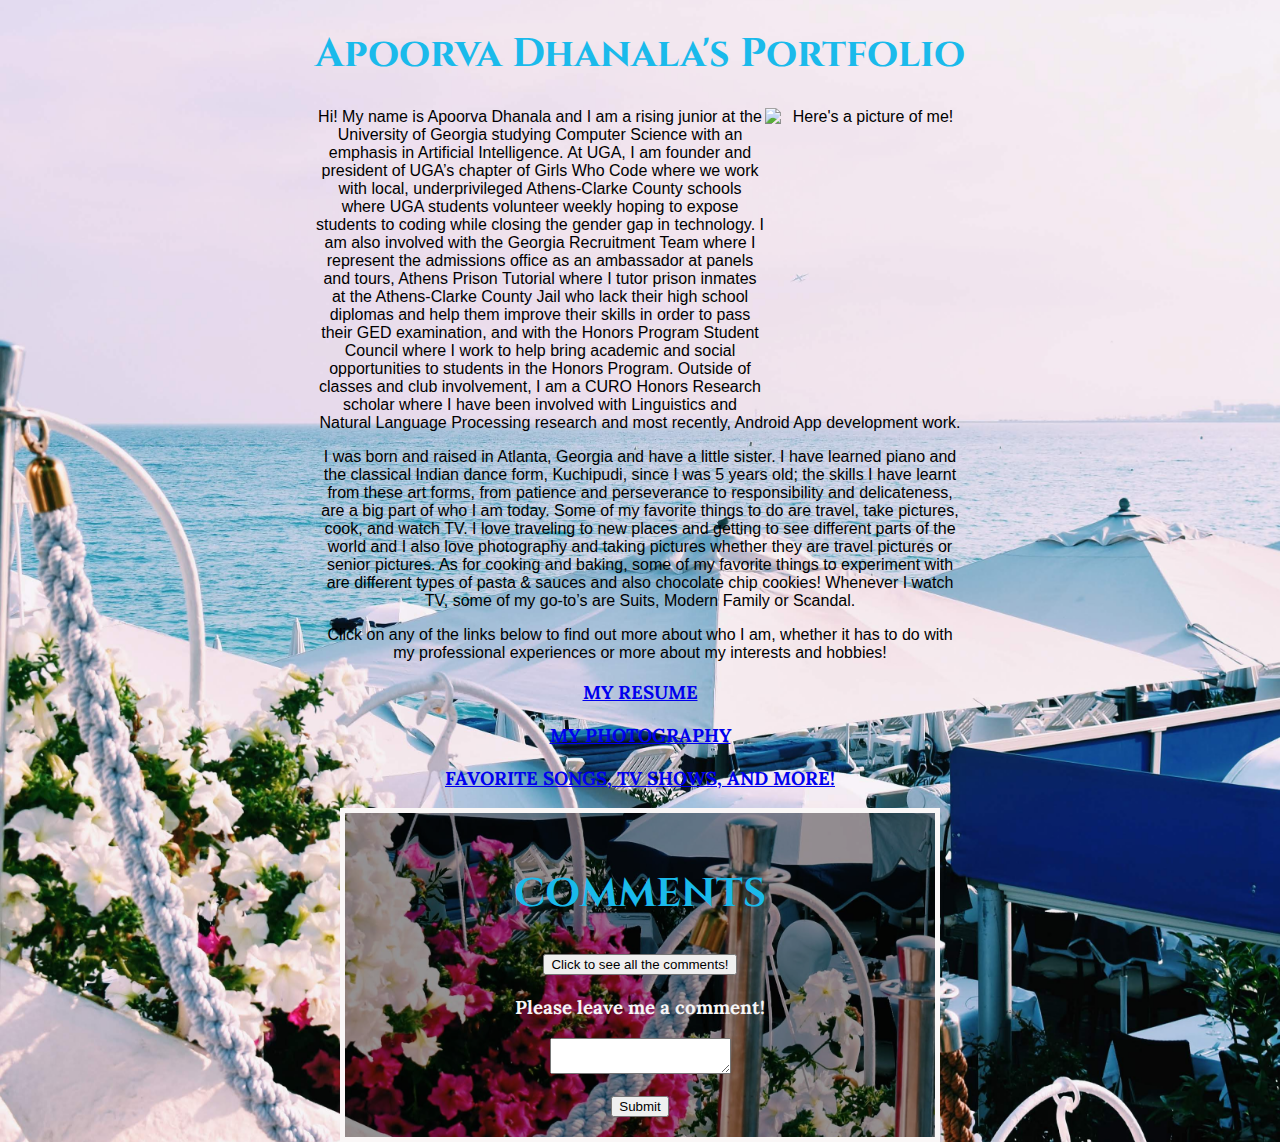
==== portfolio/src/main/webapp/index.html @ a58eb839 "Update button to show all comments and make requested changes from PR" ====
<!DOCTYPE html>
<html>
  <head>
    <meta charset="UTF-8">
    <title>My Portfolio</title>
    <link rel="stylesheet" href="style.css">
    <script src="script.js"></script>
    <link rel="stylesheet" href="https://fonts.googleapis.com/css?family=Cinzel">
    <link rel="stylesheet" href="https://fonts.googleapis.com/css?family=Lora">
  </head>

  <body class="bg-image-intro img7">
    <div id="content">
      <div>
        <h1 style=font-size:40px class="heading-font">Apoorva Dhanala's Portfolio</h1>
        <img class="img-me" src="/images/me.jpg" align="right" alt="Here's a picture of me!" width="200" height="300";>
      </div>
      <p>Hi! My name is Apoorva Dhanala and I am a rising junior at the University of Georgia studying Computer Science 
        with an emphasis in Artificial Intelligence. At UGA, I am founder and president of UGA’s chapter of Girls Who Code 
        where we work with local, underprivileged Athens-Clarke County schools where UGA students volunteer weekly hoping to 
        expose students to coding while closing the gender gap in technology. I am also involved with the Georgia Recruitment 
        Team where I represent the admissions office as an ambassador at panels and tours, Athens Prison Tutorial where I tutor 
        prison inmates at the Athens-Clarke County Jail who lack their high school diplomas and help them improve their skills 
        in order to pass their GED examination, and with the Honors Program Student Council where I work to help bring academic 
        and social opportunities to students in the Honors Program. Outside of classes and club involvement, I am a CURO Honors 
        Research scholar where I have been involved with Linguistics and Natural Language Processing research and most recently, 
        Android App development work.  
      </p>
      <p>
        I was born and raised in Atlanta, Georgia and have a little sister. I have learned piano and the classical Indian dance 
        form, Kuchipudi, since I was 5 years old; the skills I have learnt from these art forms, from patience and perseverance 
        to responsibility and delicateness, are a big part of who I am today. Some of my favorite things to do are travel, take 
        pictures, cook, and watch TV. I love traveling to new places and getting to see different parts of the world and I also 
        love photography and taking pictures whether they are travel pictures or senior pictures. As for cooking and baking, some
        of my favorite things to experiment with are different types of pasta & sauces and also chocolate chip cookies! Whenever 
        I watch TV, some of my go-to’s are Suits, Modern Family or Scandal. 
      </p>
      <p>
        Click on any of the links below to find out more about who I am, whether it has to do with my professional experiences or 
        more about my interests and hobbies! 
      </p>
      <h3 class="links-font"><a href="resume.html">MY RESUME</a></h3>
      <h3 class="links-font"><a href="photography.html">MY PHOTOGRAPHY</a></h3>
      <h3 class="links-font"><a href="favorites.html">FAVORITE SONGS, TV SHOWS, AND MORE!</a></h3>
    </div>
    <div class="comments-box">
      <h2 style=font-size:40px class="heading-font">COMMENTS</h2>
      <button onclick="updateComment()">Click to see all the comments!</button>
      <div class="links-font" id="quote-container"></div>
      <form action="/data" method="POST">
        <h3 class="links-font">Please leave me a comment!</h3>
        <textarea name="text-input"></textarea>
        <br/><br/>
        <input type="submit" />
      </form>
    </div>
  </body>
</html>
---- portfolio/src/main/webapp/style.css ----
#content {
  margin-left: auto;
  margin-right: auto;
  width: 650px;
}

p {text-align: center;}
div {text-align: center;} 
img {text-align: center;} 
h1 {text-align: center;}
h2 {text-align: center;}
h3 {text-align: center;}  

.heading-font {
  font-family: 'Cinzel', serif;
  color: rgb(26, 186, 235);
}

.body-font {
  font-family: 'Cinzel', serif;
  color: rgb(17, 162, 167);
}

.links-font {
  font-family: 'Lora', serif;
  color: whitesmoke;
}

#quote-container {
  margin-top: 20px;
}

.image-thumbnails div { 
    text-align: left; 
}

.image-thumbnails {
  display: flex;
  flex-wrap: wrap;
  justify-content: center;
}

.image-thumbnails img {
  margin: 10px;
  max-height: 200px;
  max-width: 200px;
}

.image-thumbnails img:hover {
  border: thick solid LIGHTCORAL;
}

body, html {
  height: 100%;
  margin: 0;
  font-family: Arial, Helvetica, sans-serif;
  padding:0
}

* {
  box-sizing: border-box;
}

.bg-image-photo {
  /* Full height */
  height: 60%;

  /* Center and scale the image nicely */
  background-position: center;
  background-repeat: no-repeat;
  background-size: cover;
}

.bg-image-intro {
  /* Full height */
  height: 100%;

  /* Center and scale the image nicely */
  background-position: 100% 50%;
  background-repeat: no-repeat;
  background-size: cover;
}

.bg-image-fav {
  /* Full height */
  height: 60%;

  /* Center and scale the image nicely */
  background-position: 100% 50%;
  background-repeat: no-repeat;
  background-size: cover;
}

/* Images used */
.img1 { background-image: url("images/eze1.jpg"); }
.img2 { background-image: url("images/mc4.jpg"); }
.img3 { background-image: url("images/barca3.jpg"); }
.img4 { background-image: url("images/eze7.jpg"); }
.img5 { background-image: url("images/nice7.jpg"); }
.img6 { background-image: url("images/eze3.jpg"); }
.img7 { background-image: url("images/nice12.jpg"); }

/*favorites page pictures*/
.img8 { background-image: url("images/inspo1.png"); }
.img9 { background-image: url("images/inspo2.png"); }
.img10 { background-image: url("images/inspo3.png"); }

/* Position text in the middle of the page/image */
.bg-text-photo {
  background-color: rgb(0,0,0); /* Fallback color */
  background-color: rgba(0,0,0, 0.4); /* Black w/opacity/see-through */
  color: white;
  font-weight: normal;
  font-size: 35px;
  border: 10px solid #f1f1f1;
  position: absolute; /* Stay fixed */
  top: 30%;
  left: 50%;
  transform: translate(-50%, -50%);
  z-index: 2;
  width: 600px;
  padding: 20px;
  text-align: center;
}

.comments-box{
margin: 0 auto; 
width: 600px;
padding: 20px;
background: rgba(0, 0, 0, 0.4);;
border: 5px solid rgb(250, 247, 247);
}
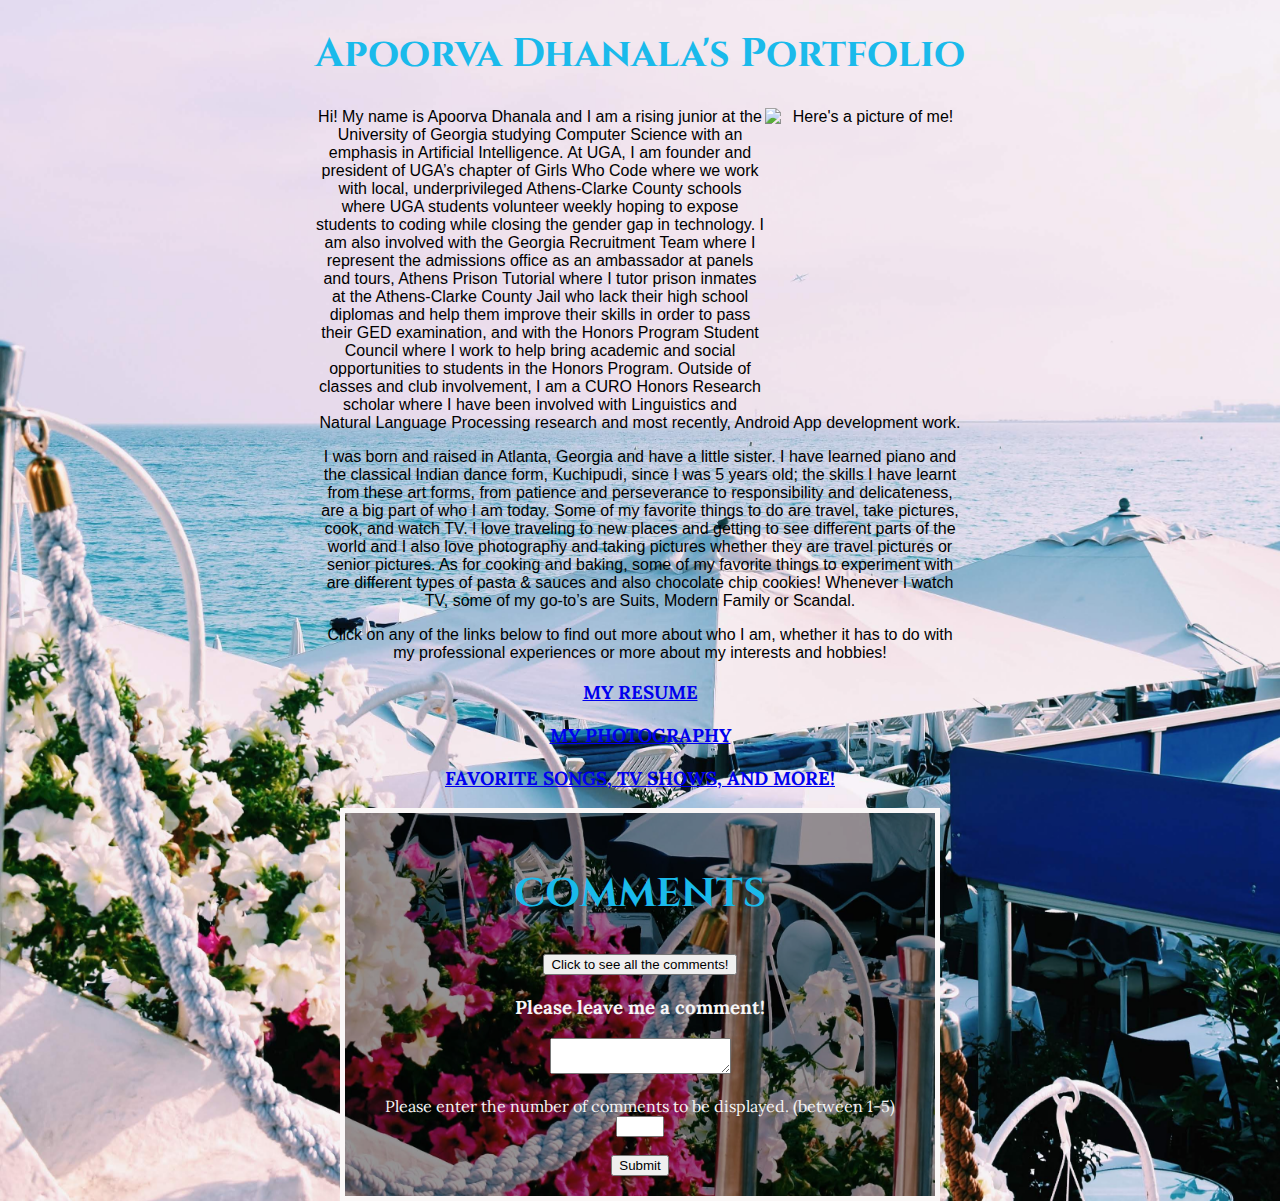
==== commit 4fc75b51: "Allow users to choose amount of comments" ====
--- a/portfolio/src/main/webapp/index.html
+++ b/portfolio/src/main/webapp/index.html
@@ -12,7 +12,7 @@
   <body class="bg-image-intro img7">
     <div id="content">
       <div>
-        <h1 style=font-size:40px class="heading-font">Apoorva Dhanala's Portfolio</h1>
+        <h1 class="heading-font">Apoorva Dhanala's Portfolio</h1>
         <img class="img-me" src="/images/me.jpg" align="right" alt="Here's a picture of me!" width="200" height="300";>
       </div>
       <p>Hi! My name is Apoorva Dhanala and I am a rising junior at the University of Georgia studying Computer Science 
@@ -45,11 +45,14 @@
     </div>
     <div class="comments-box">
       <h2 style=font-size:40px class="heading-font">COMMENTS</h2>
-      <button onclick="updateComment()">Click to see all the comments!</button>
+      <button onclick="fetchComment()">Click to see all the comments!</button>
       <div class="links-font" id="quote-container"></div>
       <form action="/data" method="POST">
         <h3 class="links-font">Please leave me a comment!</h3>
         <textarea name="text-input"></textarea>
+        <br/><br/>
+        <label class="links-font" for="quantity">Please enter the number of comments to be displayed. (between 1-5)</label>
+        <input type="number" id="quantity" name="quantity" min="1" max="5">
         <br/><br/>
         <input type="submit" />
       </form>
--- a/portfolio/src/main/webapp/style.css
+++ b/portfolio/src/main/webapp/style.css
@@ -14,6 +14,7 @@
 .heading-font {
   font-family: 'Cinzel', serif;
   color: rgb(26, 186, 235);
+  font-size: 40px
 }
 
 .body-font {
@@ -124,9 +125,9 @@
 }
 
 .comments-box{
-margin: 0 auto; 
-width: 600px;
-padding: 20px;
-background: rgba(0, 0, 0, 0.4);;
-border: 5px solid rgb(250, 247, 247);
+  margin: 0 auto; 
+  width: 600px;
+  padding: 20px;
+  background: rgba(0, 0, 0, 0.4);;
+  border: 5px solid rgb(250, 247, 247);
 }
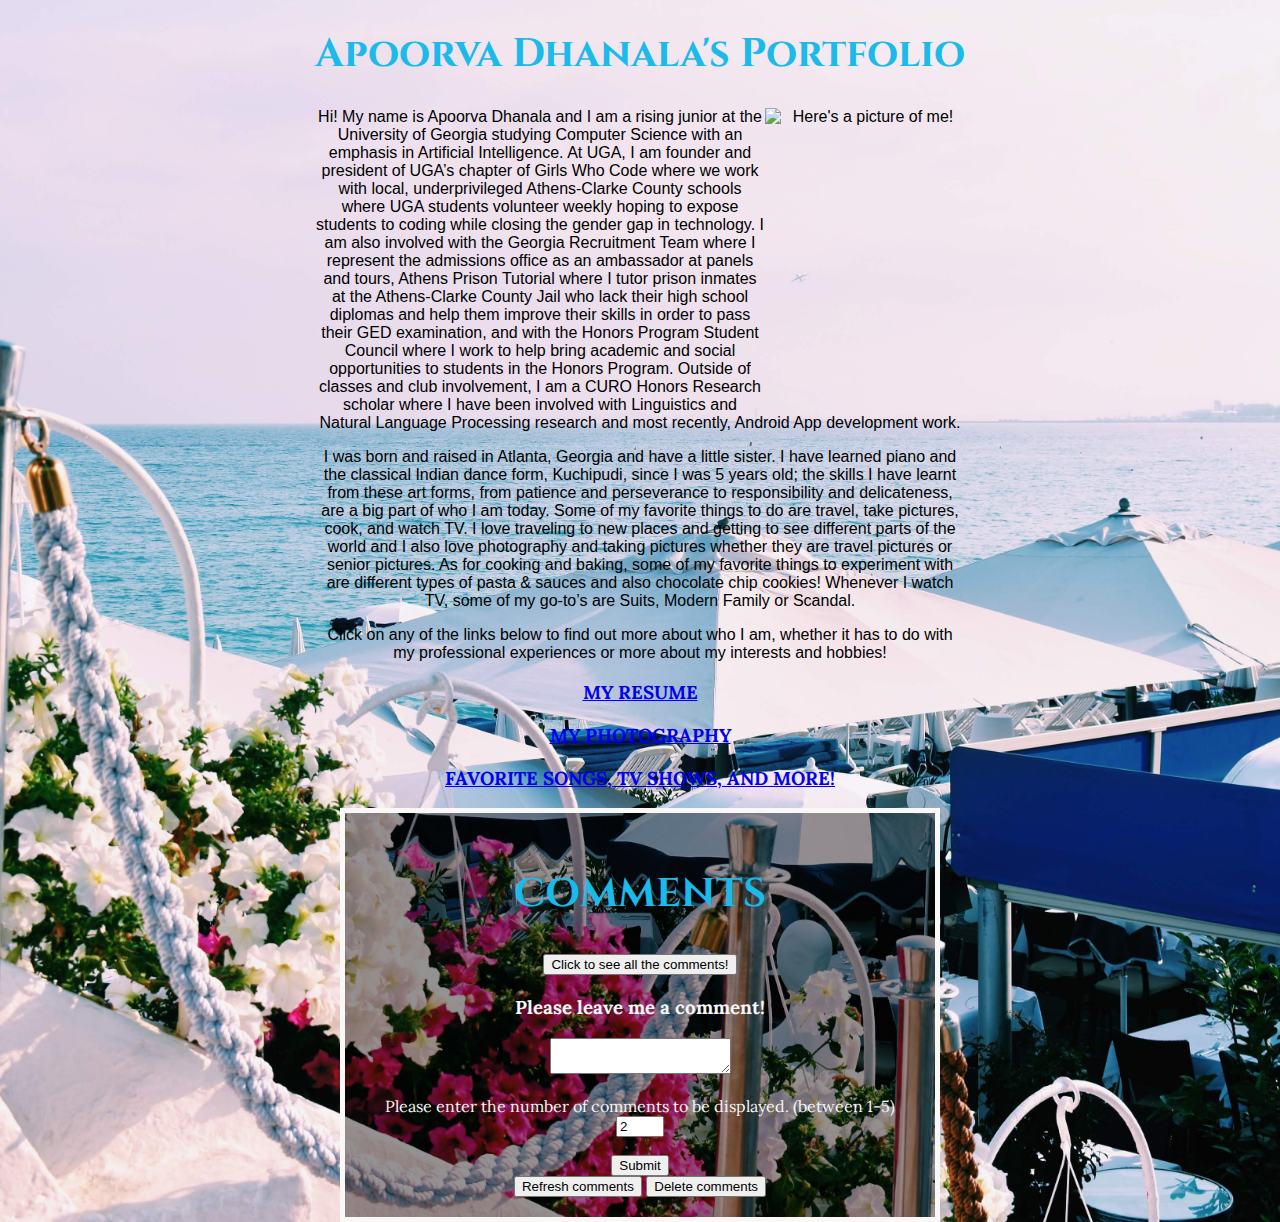
==== commit 9a761349: "Allow users to delete all comments" ====
--- a/portfolio/src/main/webapp/index.html
+++ b/portfolio/src/main/webapp/index.html
@@ -52,10 +52,12 @@
         <textarea name="text-input"></textarea>
         <br/><br/>
         <label class="links-font" for="quantity">Please enter the number of comments to be displayed. (between 1-5)</label>
-        <input type="number" id="quantity" name="quantity" min="1" max="5">
+        <input type="number" id="quantity" name="quantity" value="2" min="1" max="5">
         <br/><br/>
         <input type="submit" />
       </form>
+      <button onclick="fetchComment()">Refresh comments</button>
+      <button onclick="deleteComment()">Delete comments</button>
     </div>
   </body>
 </html>
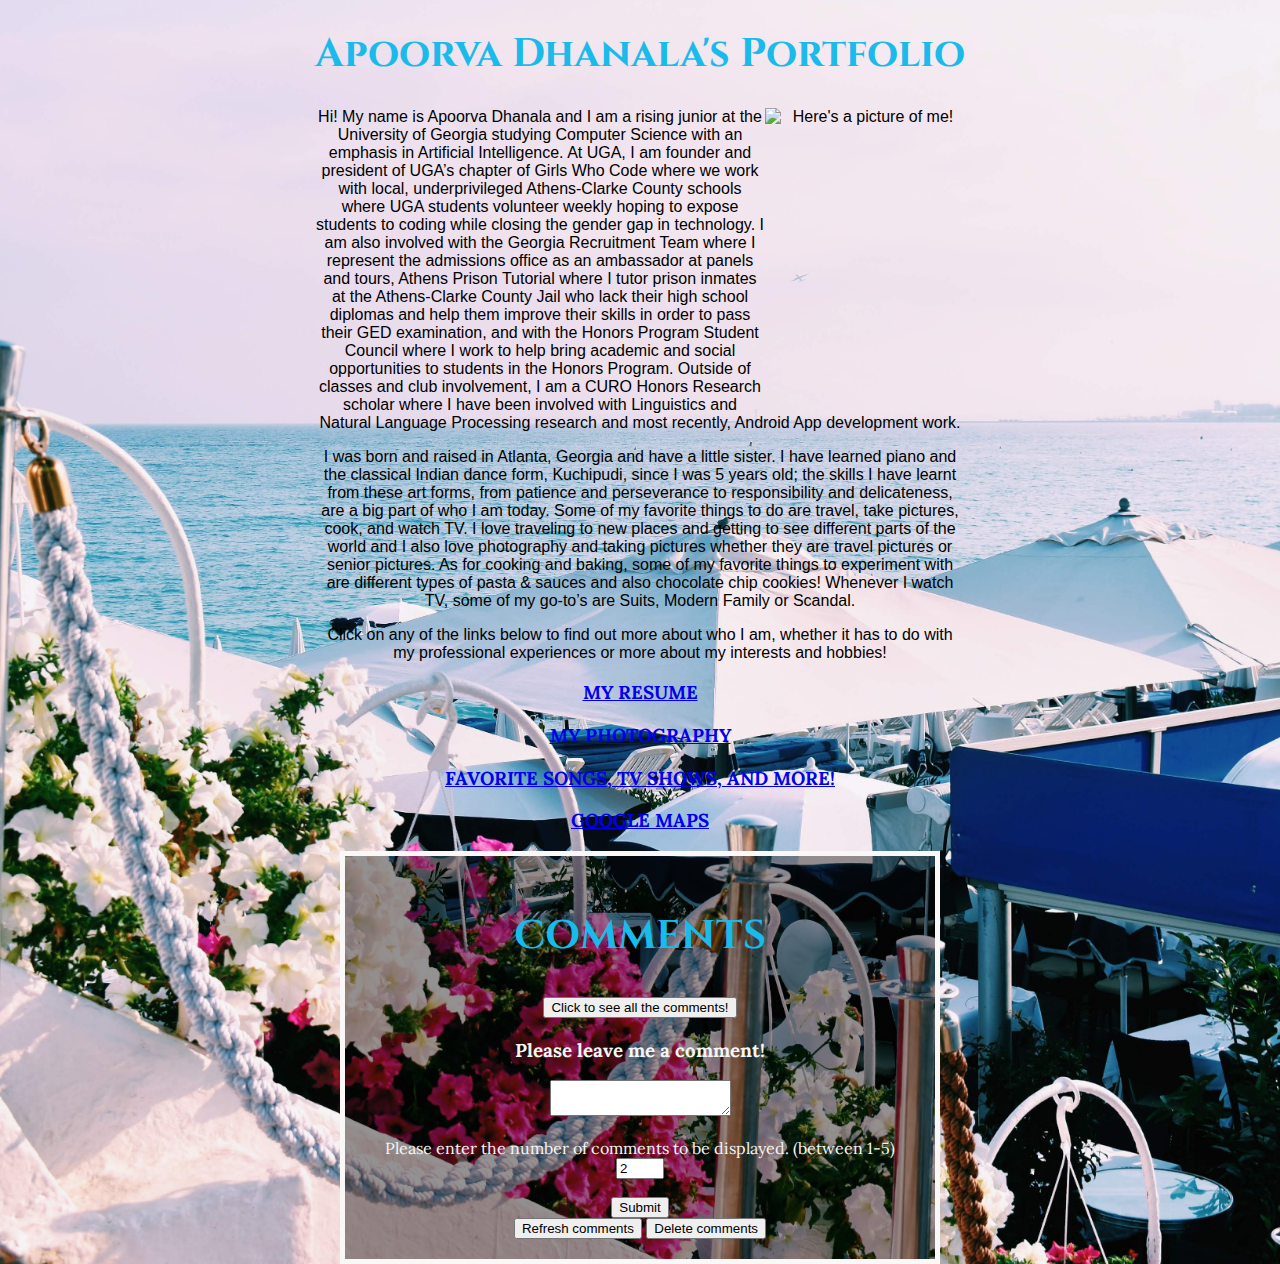
==== commit f64117bc: "Add Google Map to page (Hello World)" ====
--- a/portfolio/src/main/webapp/index.html
+++ b/portfolio/src/main/webapp/index.html
@@ -42,10 +42,11 @@
       <h3 class="links-font"><a href="resume.html">MY RESUME</a></h3>
       <h3 class="links-font"><a href="photography.html">MY PHOTOGRAPHY</a></h3>
       <h3 class="links-font"><a href="favorites.html">FAVORITE SONGS, TV SHOWS, AND MORE!</a></h3>
+      <h3 class="links-font"><a href="maps.html">GOOGLE MAPS</a></h3>
     </div>
     <div class="comments-box">
       <h2 style=font-size:40px class="heading-font">COMMENTS</h2>
-      <button onclick="fetchComment()">Click to see all the comments!</button>
+      <button onclick="getComment()">Click to see all the comments!</button>
       <div class="links-font" id="quote-container"></div>
       <form action="/data" method="POST">
         <h3 class="links-font">Please leave me a comment!</h3>
@@ -56,7 +57,7 @@
         <br/><br/>
         <input type="submit" />
       </form>
-      <button onclick="fetchComment()">Refresh comments</button>
+      <button onclick="getComment()">Refresh comments</button>
       <button onclick="deleteComment()">Delete comments</button>
     </div>
   </body>
--- a/portfolio/src/main/webapp/style.css
+++ b/portfolio/src/main/webapp/style.css
@@ -131,3 +131,10 @@
   background: rgba(0, 0, 0, 0.4);;
   border: 5px solid rgb(250, 247, 247);
 }
+
+#map {
+  border: thin solid black;
+  height: 500px;
+  width: 500px;
+}
+
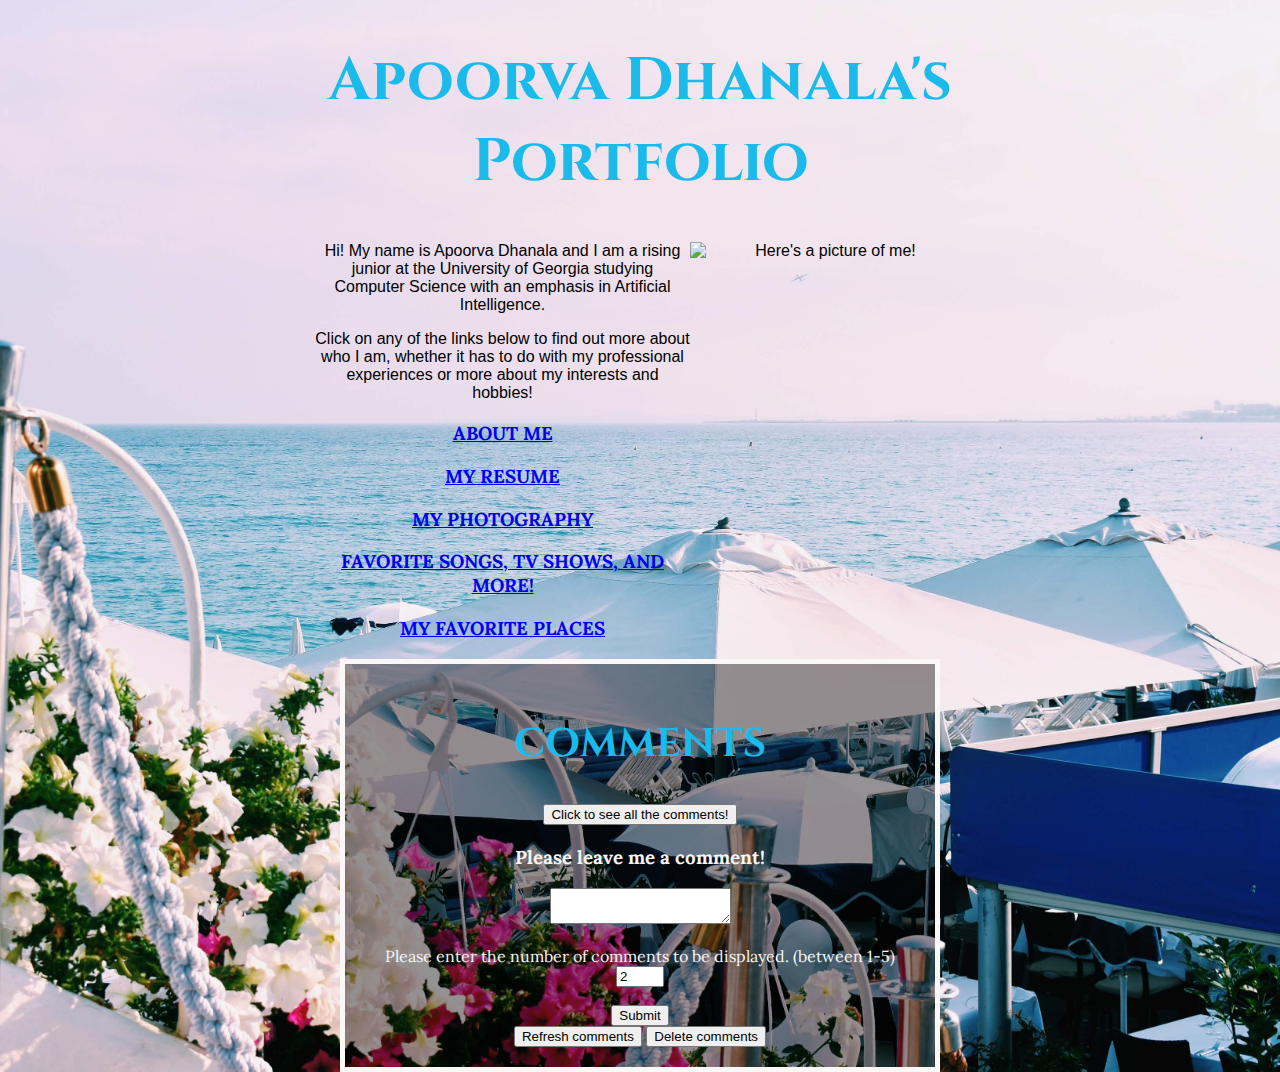
==== commit 5691e438: "Change map to dark mode, adjust zoom/alignment, add markers, change intro page content and make less" ====
--- a/portfolio/src/main/webapp/index.html
+++ b/portfolio/src/main/webapp/index.html
@@ -13,36 +13,20 @@
     <div id="content">
       <div>
         <h1 class="heading-font">Apoorva Dhanala's Portfolio</h1>
-        <img class="img-me" src="/images/me.jpg" align="right" alt="Here's a picture of me!" width="200" height="300";>
+        <img class="img-me" src="/images/me.jpg" align="right" alt="Here's a picture of me!" width="275" height="400";>
       </div>
       <p>Hi! My name is Apoorva Dhanala and I am a rising junior at the University of Georgia studying Computer Science 
-        with an emphasis in Artificial Intelligence. At UGA, I am founder and president of UGA’s chapter of Girls Who Code 
-        where we work with local, underprivileged Athens-Clarke County schools where UGA students volunteer weekly hoping to 
-        expose students to coding while closing the gender gap in technology. I am also involved with the Georgia Recruitment 
-        Team where I represent the admissions office as an ambassador at panels and tours, Athens Prison Tutorial where I tutor 
-        prison inmates at the Athens-Clarke County Jail who lack their high school diplomas and help them improve their skills 
-        in order to pass their GED examination, and with the Honors Program Student Council where I work to help bring academic 
-        and social opportunities to students in the Honors Program. Outside of classes and club involvement, I am a CURO Honors 
-        Research scholar where I have been involved with Linguistics and Natural Language Processing research and most recently, 
-        Android App development work.  
-      </p>
-      <p>
-        I was born and raised in Atlanta, Georgia and have a little sister. I have learned piano and the classical Indian dance 
-        form, Kuchipudi, since I was 5 years old; the skills I have learnt from these art forms, from patience and perseverance 
-        to responsibility and delicateness, are a big part of who I am today. Some of my favorite things to do are travel, take 
-        pictures, cook, and watch TV. I love traveling to new places and getting to see different parts of the world and I also 
-        love photography and taking pictures whether they are travel pictures or senior pictures. As for cooking and baking, some
-        of my favorite things to experiment with are different types of pasta & sauces and also chocolate chip cookies! Whenever 
-        I watch TV, some of my go-to’s are Suits, Modern Family or Scandal. 
+        with an emphasis in Artificial Intelligence. 
       </p>
       <p>
         Click on any of the links below to find out more about who I am, whether it has to do with my professional experiences or 
         more about my interests and hobbies! 
       </p>
+      <h3 class="links-font"><a href="aboutme.html">ABOUT ME</a></h3>
       <h3 class="links-font"><a href="resume.html">MY RESUME</a></h3>
       <h3 class="links-font"><a href="photography.html">MY PHOTOGRAPHY</a></h3>
       <h3 class="links-font"><a href="favorites.html">FAVORITE SONGS, TV SHOWS, AND MORE!</a></h3>
-      <h3 class="links-font"><a href="maps.html">GOOGLE MAPS</a></h3>
+      <h3 class="links-font"><a href="maps.html">MY FAVORITE PLACES</a></h3>
     </div>
     <div class="comments-box">
       <h2 style=font-size:40px class="heading-font">COMMENTS</h2>
--- a/portfolio/src/main/webapp/style.css
+++ b/portfolio/src/main/webapp/style.css
@@ -14,7 +14,7 @@
 .heading-font {
   font-family: 'Cinzel', serif;
   color: rgb(26, 186, 235);
-  font-size: 40px
+  font-size: 60px
 }
 
 .body-font {
@@ -25,6 +25,11 @@
 .links-font {
   font-family: 'Lora', serif;
   color: whitesmoke;
+}
+
+.subtext {
+  font-family: 'Lora', serif;
+  color: rgb(21, 193, 62);
 }
 
 #quote-container {
@@ -133,8 +138,9 @@
 }
 
 #map {
-  border: thin solid black;
-  height: 500px;
-  width: 500px;
+  height: 55%; 
+  width :35%; 
+  margin-left:auto; 
+  margin-right:auto;
+  border: thick solid LIGHTCORAL;
 }
-
